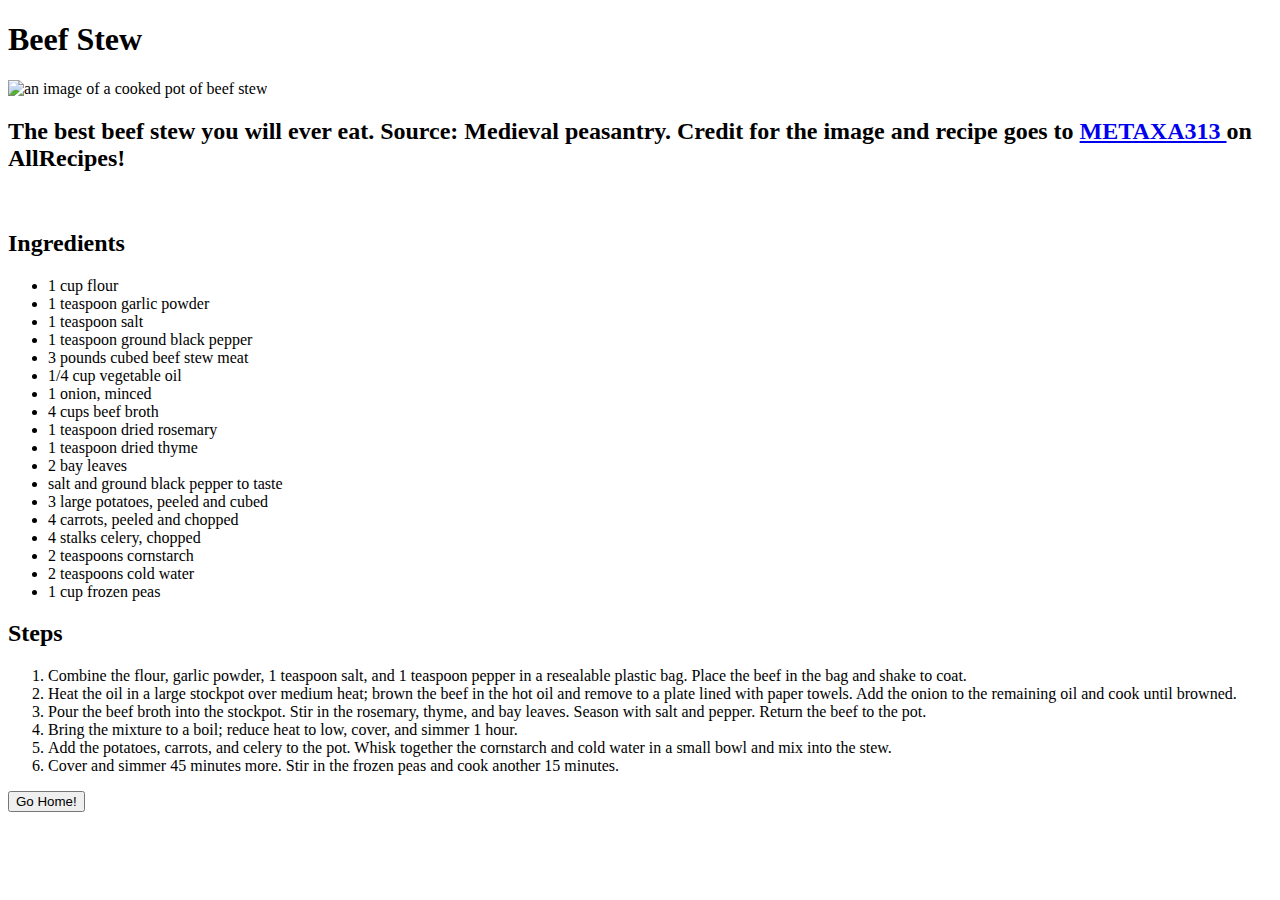
==== recipes/beef stew.html @ 8eb75835 "fixed buttons" ====
<!DOCTYPE html>
<html lang="en">
<head>
    <meta charset="UTF-8">
    <meta name="viewport" content="width=device-width, initial-scale=1.0">
    <title>Beef Stew</title>
</head>
<body>
    <h1>Beef Stew</h1>
    <img src="https://www.allrecipes.com/thmb/vwwEvOFdoJuVAmwwWXanvtzTeNE=/750x0/filters:no_upscale():max_bytes(150000):strip_icc():format(webp)/Teds-Beef-Stew-2000-39bb6b6a52e84a22a9a65b8f61e7efa6.jpg" alt="an image of a cooked pot of beef stew">
    <h2>The best beef stew you will ever eat. Source: Medieval peasantry. Credit for the image and recipe goes to <a href="https://www.allrecipes.com/recipe/151149/teds-beef-stew/">METAXA313 </a>on AllRecipes!</h2>
    <br>

        <h2>Ingredients</h2>
        <ul>
            <li>1 cup flour</li>
            <li>1 teaspoon garlic powder</li>    
            <li>1 teaspoon salt</li>   
            <li>1 teaspoon ground black pepper</li>   
            <li>3 pounds cubed beef stew meat</li>  
            <li>1/4 cup vegetable oil</li>    
            <li>1 onion, minced</li>    
            <li>4 cups beef broth</li>    
            <li>1 teaspoon dried rosemary</li>    
            <li>1 teaspoon dried thyme</li>    
            <li>2 bay leaves</li>    
            <li>salt and ground black pepper to taste</li>   
            <li>3 large potatoes, peeled and cubed</li>   
            <li>4 carrots, peeled and chopped</li>   
            <li>4 stalks celery, chopped</li>   
            <li>2 teaspoons cornstarch</li>   
            <li>2 teaspoons cold water</li>    
            <li>1 cup frozen peas</li>    
        </ul>
    
        <h2>Steps</h2>
        <ol>
            <li>Combine the flour, garlic powder, 1 teaspoon salt, and 1 teaspoon pepper in a resealable plastic bag. 
                Place the beef in the bag and shake to coat. </li>
            <li> Heat the oil in a large stockpot over medium heat; brown the beef in the hot oil and remove to a plate lined with paper towels. Add the onion to the remaining oil and cook until browned.</li>
            <li>Pour the beef broth into the stockpot. Stir in the rosemary, thyme, and bay leaves. Season with salt and pepper. Return the beef to the pot.</li>
            <li>Bring the mixture to a boil; reduce heat to low, cover, and simmer 1 hour. </li>
            <li> Add the potatoes, carrots, and celery to the pot. Whisk together the cornstarch and cold water in a small bowl and mix into the stew.</li>
            <li>Cover and simmer 45 minutes more. Stir in the frozen peas and cook another 15 minutes. </li>
        </ol>
        <a href="../index.html"><button>Go Home!</button></a>
</body>
</html>
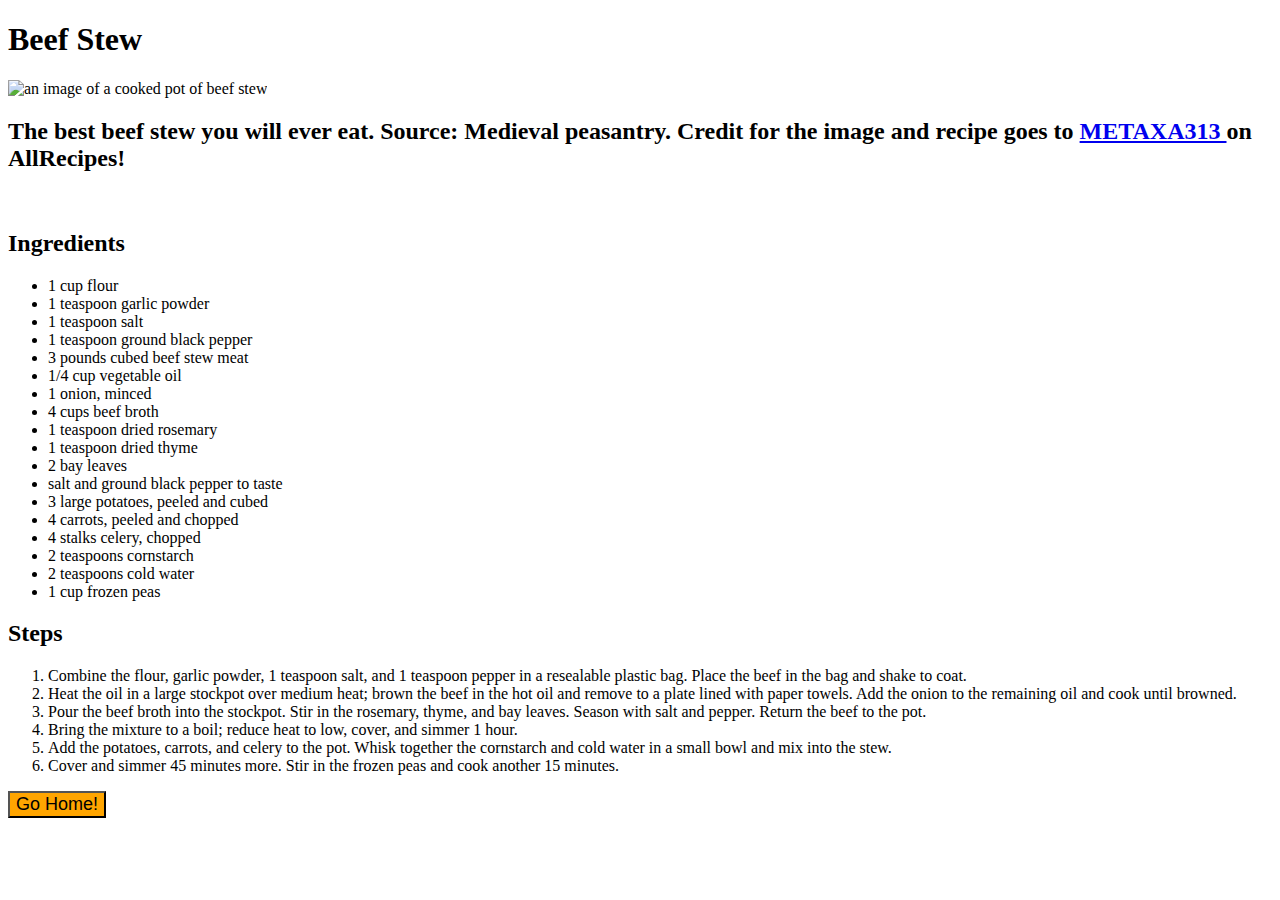
==== commit da099914: "updated buttons css" ====
--- a/recipes/beef stew.html
+++ b/recipes/beef stew.html
@@ -43,6 +43,6 @@
             <li> Add the potatoes, carrots, and celery to the pot. Whisk together the cornstarch and cold water in a small bowl and mix into the stew.</li>
             <li>Cover and simmer 45 minutes more. Stir in the frozen peas and cook another 15 minutes. </li>
         </ol>
-        <a href="../index.html"><button>Go Home!</button></a>
+        <a href="https://satyromi3.github.io/odin-recipes/"><button style="background-color: orange; font-size: 18px;">Go Home!</button></a>
 </body>
 </html>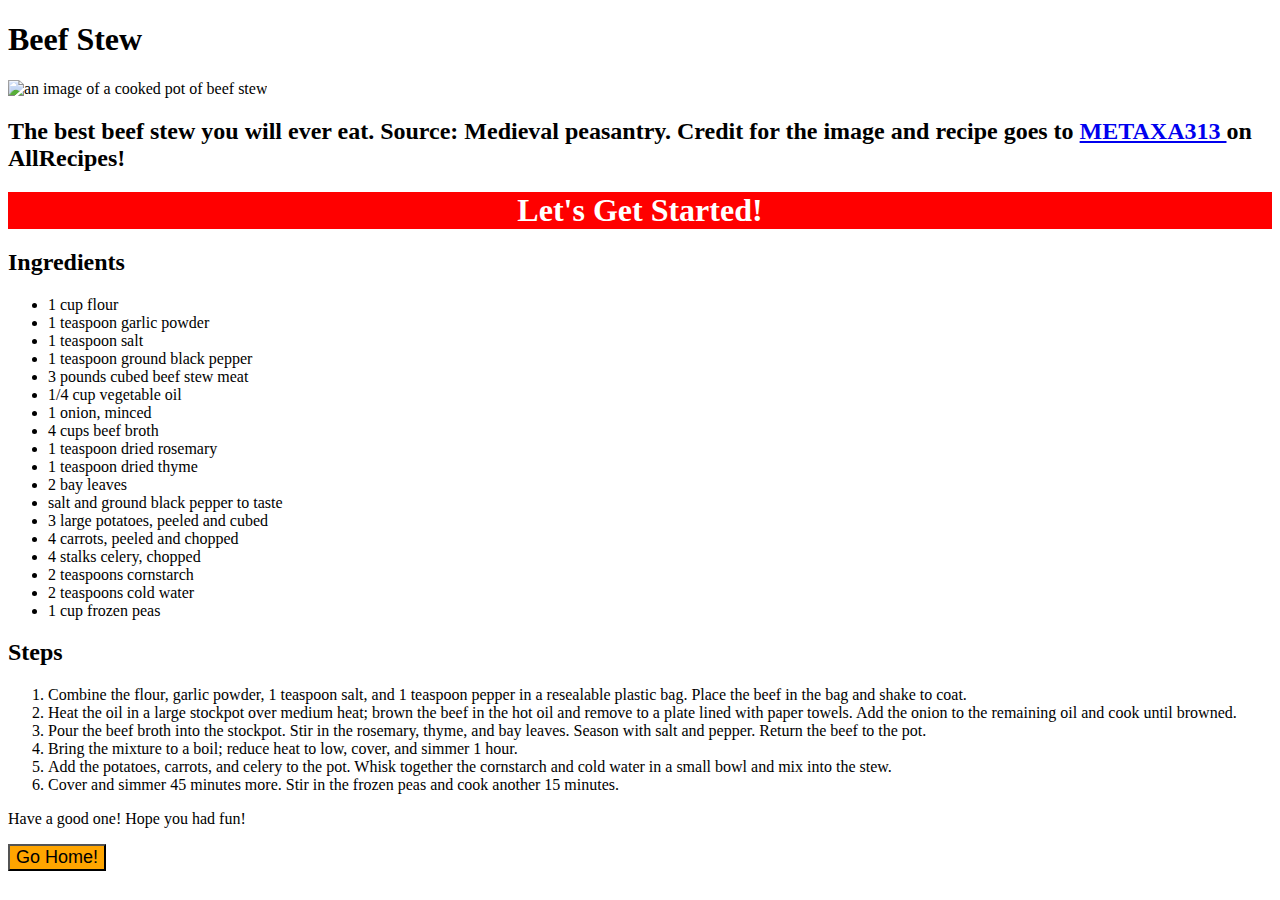
==== commit 1333c51f: "added css inline and external" ====
--- a/recipes/beef stew.html
+++ b/recipes/beef stew.html
@@ -4,12 +4,14 @@
     <meta charset="UTF-8">
     <meta name="viewport" content="width=device-width, initial-scale=1.0">
     <title>Beef Stew</title>
+    <link rel="stylesheet" type="text/css" href="../styles.css">
 </head>
 <body>
     <h1>Beef Stew</h1>
     <img src="https://www.allrecipes.com/thmb/vwwEvOFdoJuVAmwwWXanvtzTeNE=/750x0/filters:no_upscale():max_bytes(150000):strip_icc():format(webp)/Teds-Beef-Stew-2000-39bb6b6a52e84a22a9a65b8f61e7efa6.jpg" alt="an image of a cooked pot of beef stew">
     <h2>The best beef stew you will ever eat. Source: Medieval peasantry. Credit for the image and recipe goes to <a href="https://www.allrecipes.com/recipe/151149/teds-beef-stew/">METAXA313 </a>on AllRecipes!</h2>
-    <br>
+    
+    <div>Let's Get Started!</div>
 
         <h2>Ingredients</h2>
         <ul>
@@ -43,6 +45,8 @@
             <li> Add the potatoes, carrots, and celery to the pot. Whisk together the cornstarch and cold water in a small bowl and mix into the stew.</li>
             <li>Cover and simmer 45 minutes more. Stir in the frozen peas and cook another 15 minutes. </li>
         </ol>
+        <p>Have a good one! Hope you had fun!</p>
+
         <a href="https://satyromi3.github.io/odin-recipes/"><button style="background-color: orange; font-size: 18px;">Go Home!</button></a>
 </body>
 </html>--- a/styles.css
+++ b/styles.css
@@ -0,0 +1,7 @@
+div{
+    background-color: red;
+    color: white;
+    font-size: 32px;
+    text-align: center;
+    font-weight: bold;
+}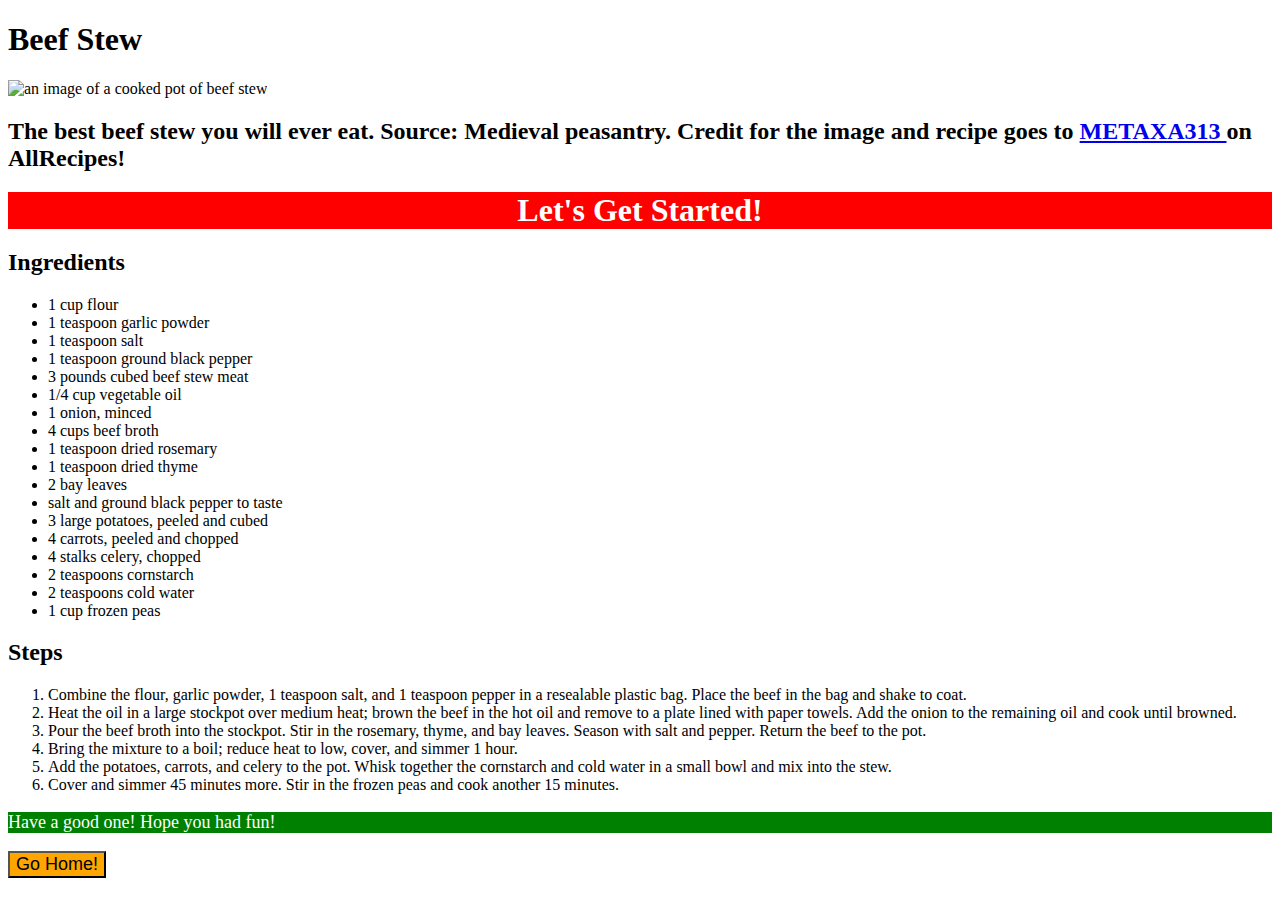
==== commit ad0ca2e9: "added internal css to recipe pages" ====
--- a/recipes/beef stew.html
+++ b/recipes/beef stew.html
@@ -6,6 +6,15 @@
     <title>Beef Stew</title>
     <link rel="stylesheet" type="text/css" href="../styles.css">
 </head>
+
+<style>
+    p{
+        background-color: green;
+        color: white;
+        font-size: 18px;
+    }
+</style>
+
 <body>
     <h1>Beef Stew</h1>
     <img src="https://www.allrecipes.com/thmb/vwwEvOFdoJuVAmwwWXanvtzTeNE=/750x0/filters:no_upscale():max_bytes(150000):strip_icc():format(webp)/Teds-Beef-Stew-2000-39bb6b6a52e84a22a9a65b8f61e7efa6.jpg" alt="an image of a cooked pot of beef stew">
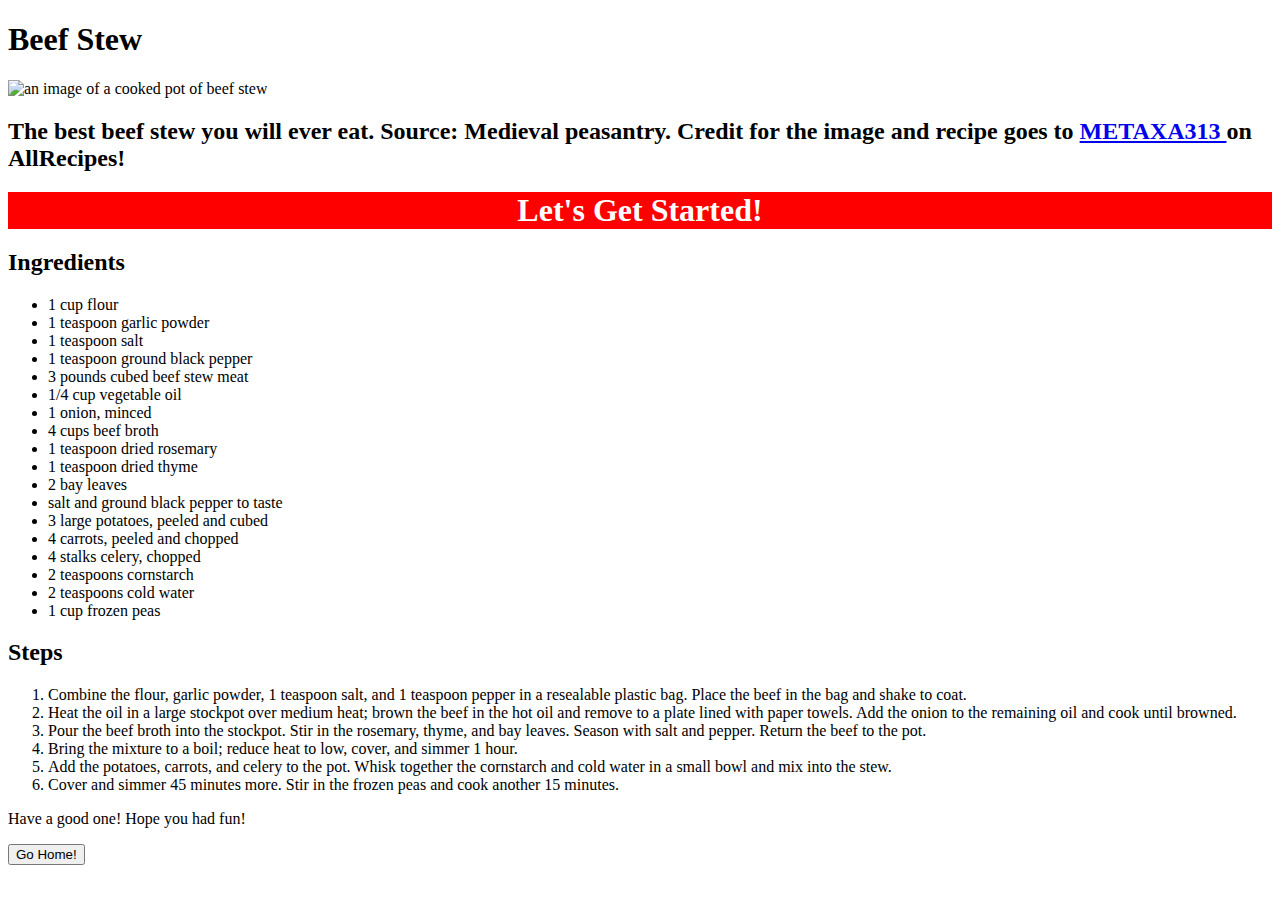
==== commit 21f1da6f: "updated css link" ====
--- a/recipes/beef stew.html
+++ b/recipes/beef stew.html
@@ -3,17 +3,10 @@
 <head>
     <meta charset="UTF-8">
     <meta name="viewport" content="width=device-width, initial-scale=1.0">
+    <link rel="stylesheet" type="text/css" href="../styles.css">
     <title>Beef Stew</title>
-    <link rel="stylesheet" type="text/css" href="../styles.css">
+    
 </head>
-
-<style>
-    p{
-        background-color: green;
-        color: white;
-        font-size: 18px;
-    }
-</style>
 
 <body>
     <h1>Beef Stew</h1>
@@ -56,6 +49,6 @@
         </ol>
         <p>Have a good one! Hope you had fun!</p>
 
-        <a href="https://satyromi3.github.io/odin-recipes/"><button style="background-color: orange; font-size: 18px;">Go Home!</button></a>
+        <a href="https://satyromi3.github.io/odin-recipes/"><button>Go Home!</button></a>
 </body>
 </html>